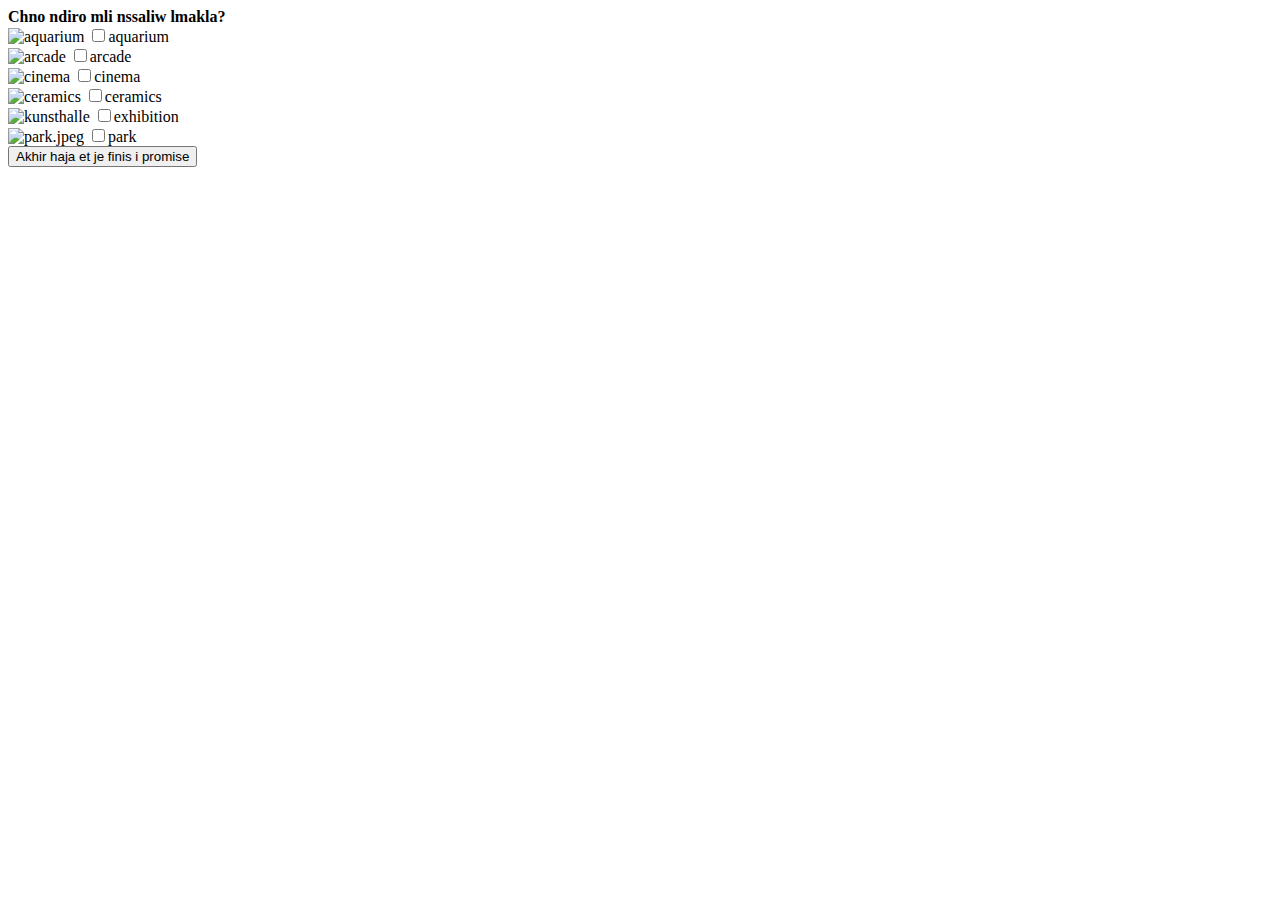
==== activities.html @ 0fe3368c "WIP 1" ====
<!DOCTYPE html>
<html lang="en">
  <head>
    <meta charset="UTF-8" />
    <meta name="viewport" content="width=device-width, initial-scale=1.0" />
    <title>Activities</title>
    <link rel="stylesheet" href="css/activities.css" />
  </head>
  <body>
    <div id="activityquestion"><b>Chno ndiro mli nssaliw lmakla?</b></div>
    <div class="activities-selection">
      <div class="activity-item">
        <img src="activities/aquarium.jpeg" alt="aquarium" />
        <label
          ><input
            type="checkbox"
            name="activities"
            value="aquarium"
          />aquarium</label
        >
      </div>
      <div class="activity-item">
        <img src="activities/arcade.jpeg" alt="arcade" />
        <label
          ><input
            type="checkbox"
            name="activities"
            value="arcade"
          />arcade</label
        >
      </div>
      <div class="activity-item">
        <img src="activities/cinema.jpeg" alt="cinema" />
        <label
          ><input
            type="checkbox"
            name="activities"
            value="cinema"
          />cinema</label
        >
      </div>
      <div class="activity-item">
        <img src="activities/keramika.jpeg" alt="ceramics" />
        <label
          ><input
            type="checkbox"
            name="activities"
            value="ceramics"
          />ceramics</label
        >
      </div>
      <div class="activity-item">
        <img src="activities/kunsthalle.jpeg" alt="kunsthalle" />
        <label
          ><input
            type="checkbox"
            name="activities"
            value="kunsthalle"
          />exhibition</label
        >
      </div>
      <div class="activity-item">
        <img src="activities/park.jpeg" alt="park.jpeg" />
        <label
          ><input
            type="checkbox"
            name="activities"
            value="park.jpeg"
          />park</label
        >
      </div>
    </div>
    <button class="button" onclick="location.href='lastpage.html'">
      Akhir haja et je finis i promise
    </button>
  </body>
</html>
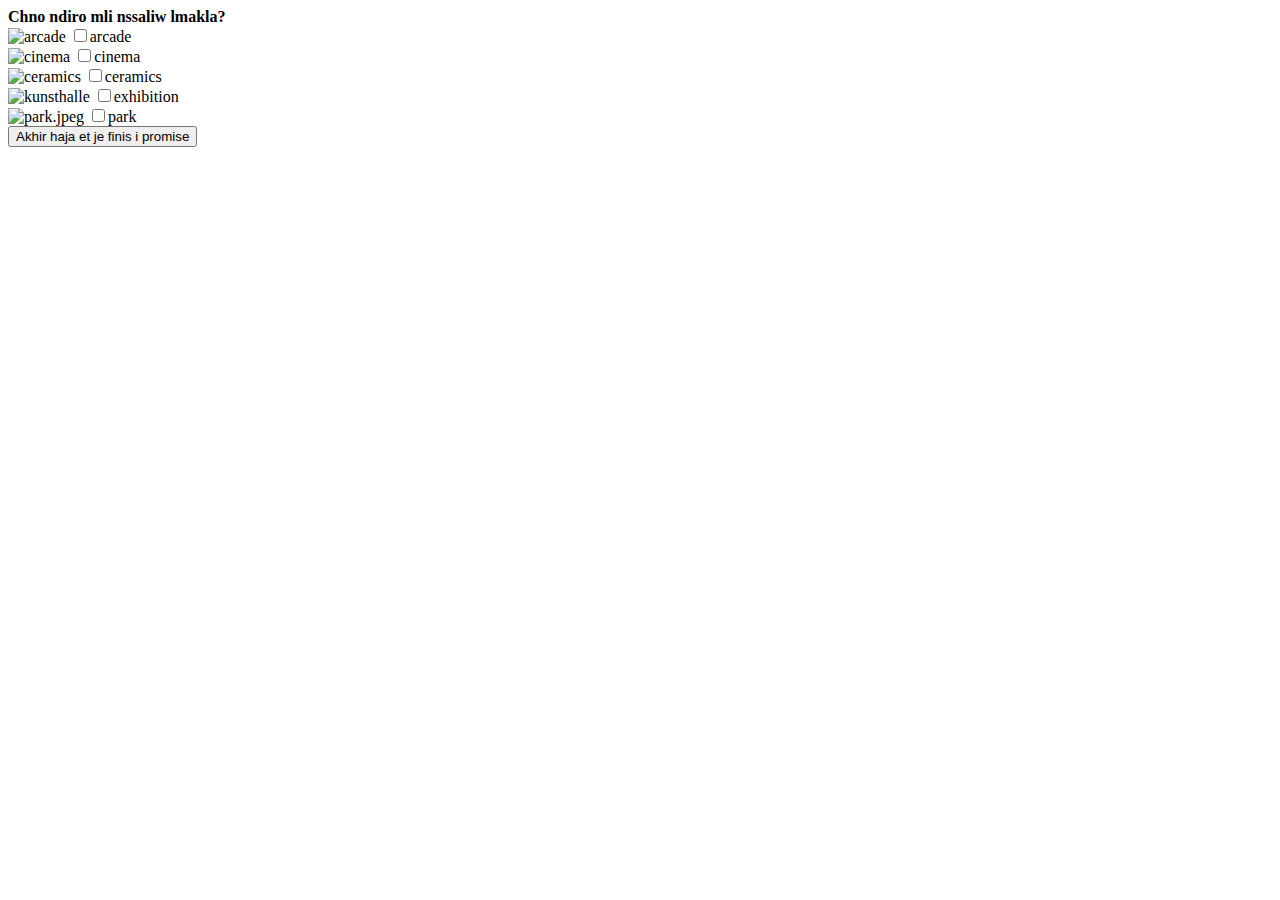
==== commit 96c573dd: "WIP 2" ====
--- a/activities.html
+++ b/activities.html
@@ -9,16 +9,6 @@
   <body>
     <div id="activityquestion"><b>Chno ndiro mli nssaliw lmakla?</b></div>
     <div class="activities-selection">
-      <div class="activity-item">
-        <img src="activities/aquarium.jpeg" alt="aquarium" />
-        <label
-          ><input
-            type="checkbox"
-            name="activities"
-            value="aquarium"
-          />aquarium</label
-        >
-      </div>
       <div class="activity-item">
         <img src="activities/arcade.jpeg" alt="arcade" />
         <label
